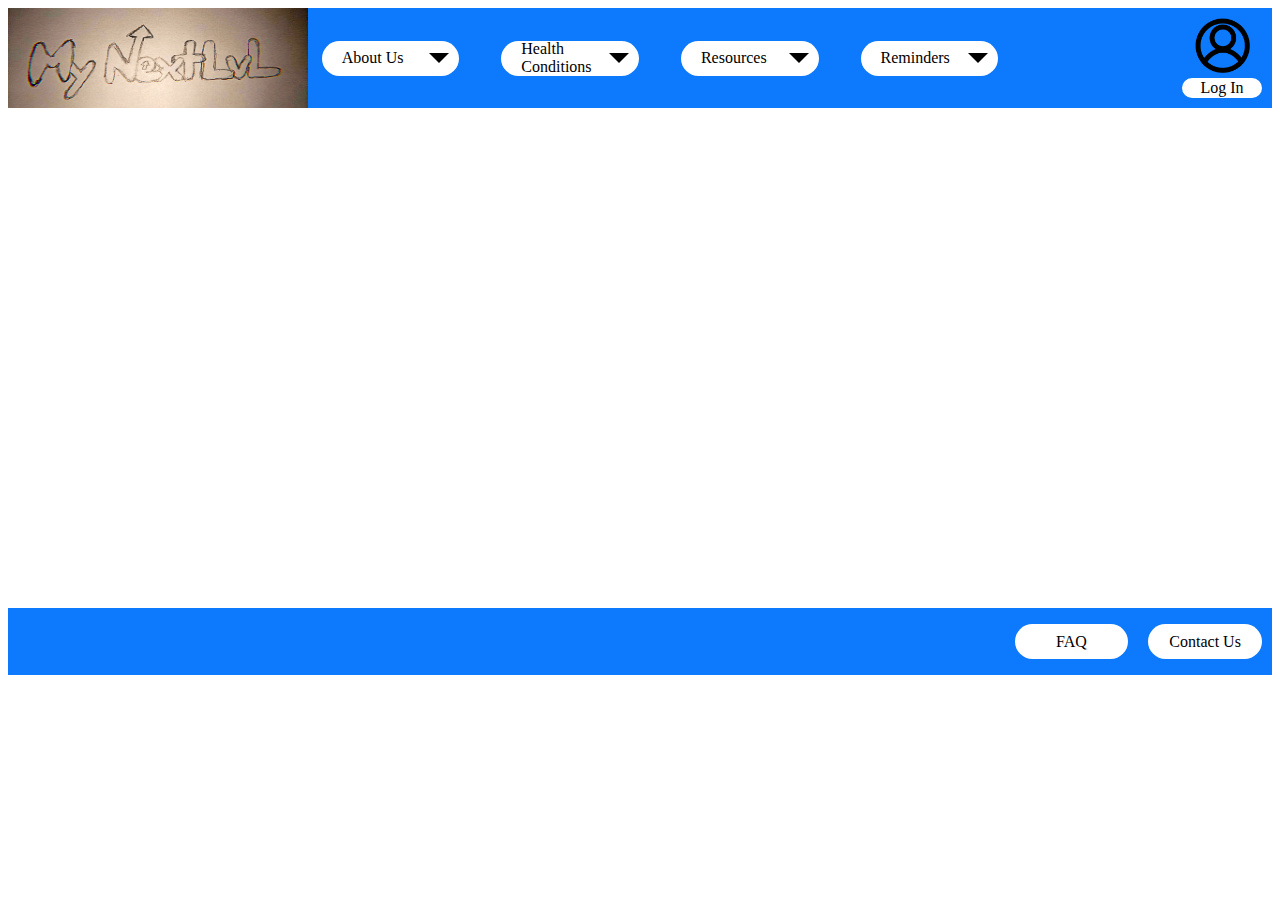
==== index.html @ d36ee2e4 "add header and footer" ====
<!DOCTYPE html>
<html lang="en">
<head>
    <meta charset="UTF-8">
    <meta http-equiv="X-UA-Compatible" content="IE=edge">
    <meta name="viewport" content="width=device-width, initial-scale=1.0">
    <link rel="stylesheet" href="stylesheet.css">
    <title>Home</title>
</head>
<body>
    <header>
        <img id="logo" alt="MyNextLvl Logo" src="images/logo.jpg">
        <nav>
            <ul>
                <li class="navButton">About Us <div class="navTriangle"></div></li>
                <li class="navButton">Health Conditions <div class="navTriangle"></div></li>
                <li class="navButton">Resources <div class="navTriangle"></div></li>
                <li class="navButton">Reminders <div class="navTriangle"></div></li>
            </ul>
        </nav>
        <div id="login">
            <img id="loginImg" alt="Login Outline" src="images/login.png">
            <div id="loginBtn"><p>Log In</p></div>
        </div>
    </header>
    <main></main>
    <footer>
        <ul>
            <li id="footerLink" class="navButton">FAQ</li>
            <li id="footerLink" class="navButton">Contact Us</li>
        </ul>
    </footer>
</body>
</html>
---- stylesheet.css ----
html {
    --background-color: rgb(13, 121, 253);
}

header {
    background-color: var(--background-color);
    height: 100px;
    width: 100%;
    display: flex;
    justify-content: center;
    position: relative;
}

#logo {
    position: absolute;
    left: 0;
    height: 100%;
    width: 300px;
}

nav {
    align-self: center;
    width: 60%;
}

nav ul {
    display: flex;
    justify-content: space-around;
}

.navButton {
    width: 15%;
    height: 35px;
    background-color: white;
    margin-left: 10px;
    margin-right: 10px;
    list-style: none;
    display: flex;
    justify-content: space-between;
    align-items: center;
    border-radius: 20px;
    padding-left: 20px;
    padding-right: 10px;
}

.navTriangle {
    width: 0;
    height: 0;
    border-left: 10px solid transparent;
    border-right: 10px solid transparent;
    border-top: 10px solid black;
}

#login {
    position: absolute;
    width: 100px;
    height: 100%;
    right: 0;
    display: flex;
    flex-direction: column;
    align-items: center;
    justify-content: center;
}

#loginImg {
    width: 55%;
    height: 55%;
    margin: 0px;
    margin-bottom: 5px;
}

#loginBtn {
    width: 80%;
    height: 20%;
    display: flex;
    justify-content: center;
    align-items: center;
    background-color: white;
    border-radius: 10px;
}


main {
    height: 500px;
    width: 100%;
}

footer {
    background-color: var(--background-color);
    height: 5%;
    width: 100%;
    display: flex;
    justify-content: flex-end;
}

footer ul {
    width: 60%;
    display: flex;
    justify-content: flex-end;
}

#footerLink {
    justify-content: center !important;
    align-items: center;
    padding: 0;
}
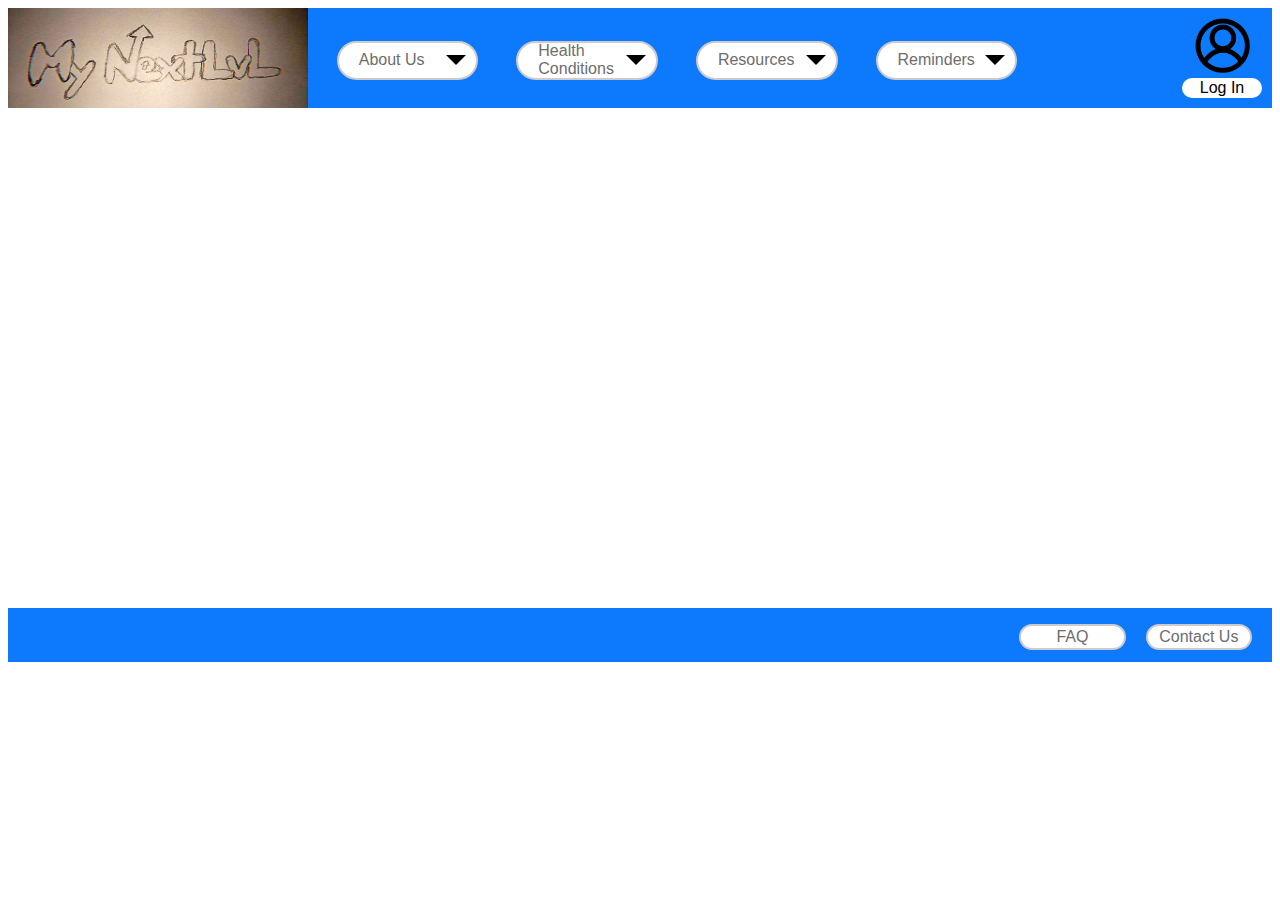
==== commit 6017ac38: "add styling to header and footer, also add javascript to drop down menus" ====
--- a/index.html
+++ b/index.html
@@ -12,10 +12,49 @@
         <img id="logo" alt="MyNextLvl Logo" src="images/logo.jpg">
         <nav>
             <ul>
-                <li class="navButton">About Us <div class="navTriangle"></div></li>
-                <li class="navButton">Health Conditions <div class="navTriangle"></div></li>
-                <li class="navButton">Resources <div class="navTriangle"></div></li>
-                <li class="navButton">Reminders <div class="navTriangle"></div></li>
+                <li class="navButtonContainer">
+                    <div class="navButton">About Us <div class="navTriangle"></div></div>
+                    <div class="navDrop">
+                        <ul>
+                            <li>About My NextLvl</li>
+                            <li>News and Events</li>
+                            <li>How to Contribute</li>
+                        </ul>
+                    </div>
+                </li>
+                <li class="navButtonContainer">
+                    <div class="navButton">Health Conditions <div class="navTriangle"></div></div>
+                    <div class="navDrop">
+                        <ul>
+                            <li>Asthma</li>
+                            <li>Diabetes</li>
+                            <li>Seizures</li>
+                            <li>Hyperthyroidism</li>
+                            <li>Hypothyroidism</li>
+                            <li>Sickle Cell Anemia</li>
+                            <li>Cystic Fibrosis</li>
+                            <li>Gastrointestinal Disorders</li>
+                        </ul>
+                    </div>
+                </li>
+                <li class="navButtonContainer">
+                    <div class="navButton">Resources <div class="navTriangle"></div></div>
+                    <div class="navDrop">
+                        <ul>
+                            <li>Local Resources</li>
+                            <li>Outside Resources</li>
+                        </ul>
+                    </div>
+                </li>
+                <li class="navButtonContainer">
+                    <div class="navButton">Reminders <div class="navTriangle"></div></div>
+                    <div class="navDrop">
+                        <ul>
+                            <li>Doctor Appointment</li>
+                            <li>Medication Refill</li>
+                        </ul>
+                    </div>
+                </li>
             </ul>
         </nav>
         <div id="login">
@@ -23,12 +62,16 @@
             <div id="loginBtn"><p>Log In</p></div>
         </div>
     </header>
+
     <main></main>
+    
     <footer>
         <ul>
-            <li id="footerLink" class="navButton">FAQ</li>
-            <li id="footerLink" class="navButton">Contact Us</li>
+            <li class="navButton footerLink">FAQ</li>
+            <li class="navButton footerLink">Contact Us</li>
         </ul>
     </footer>
+
+    <script src="javascript.js"></script>
 </body>
 </html>--- a/stylesheet.css
+++ b/stylesheet.css
@@ -1,5 +1,8 @@
 html {
     --background-color: rgb(13, 121, 253);
+    --border: 2px solid rgb(204, 202, 202);
+    --text-color: rgb(110, 109, 109);
+    font-family: Arial, Helvetica, sans-serif;
 }
 
 header {
@@ -28,19 +31,78 @@
     justify-content: space-around;
 }
 
-.navButton {
+.navButtonContainer {
     width: 15%;
     height: 35px;
-    background-color: white;
     margin-left: 10px;
     margin-right: 10px;
     list-style: none;
+    align-items: center;
+    position: relative;
+    z-index: 0;
+}
+
+.navButton {
+    padding-left: 20px;
+    padding-right: 10px;
+    border-radius: 20px;
+    height: 100%;
+    width: 100%;
+    background-color: white;
     display: flex;
     justify-content: space-between;
     align-items: center;
+    z-index: 1;
+    position: relative;
+    border: var(--border);
+    color: var(--text-color);
+}
+
+.navDrop {
+    visibility: hidden;
+    position: absolute;
+    padding-right: 30px;
+    padding-top: 10px;
+    left: -1px;
+    top: 60%;
+    height: auto;
+    width: 100%;
+    background-color: white;
+    z-index: 0;
+    border: var(--border);
+    border-top: none;
     border-radius: 20px;
+    border-top-left-radius: 0px;
+    border-top-right-radius: 0px;
+    display: flex;
+    color: var(--text-color);
+}
+
+.navDrop ul {
+    display: flex;
+    width: 100%;
+    flex-direction: column;
+    padding: 0;
     padding-left: 20px;
-    padding-right: 10px;
+    list-style-type: none;
+}
+
+.navDrop ul li {
+    width: 100%;
+    margin-top: 20%;
+    list-style: none;
+    padding-bottom: 15px;
+    border-bottom: var(--border);
+}
+
+.navDrop ul li:first-child {
+    margin-top: 20%;
+}
+
+.navDrop ul li:last-child {
+    margin-bottom: 20%;
+    border-bottom: none;
+    padding-bottom: 0px;
 }
 
 .navTriangle {
@@ -94,13 +156,14 @@
 }
 
 footer ul {
-    width: 60%;
+    width: 20%;
     display: flex;
     justify-content: flex-end;
 }
 
-#footerLink {
+.footerLink {
     justify-content: center !important;
     align-items: center;
     padding: 0;
+    margin-right: 20px;
 }
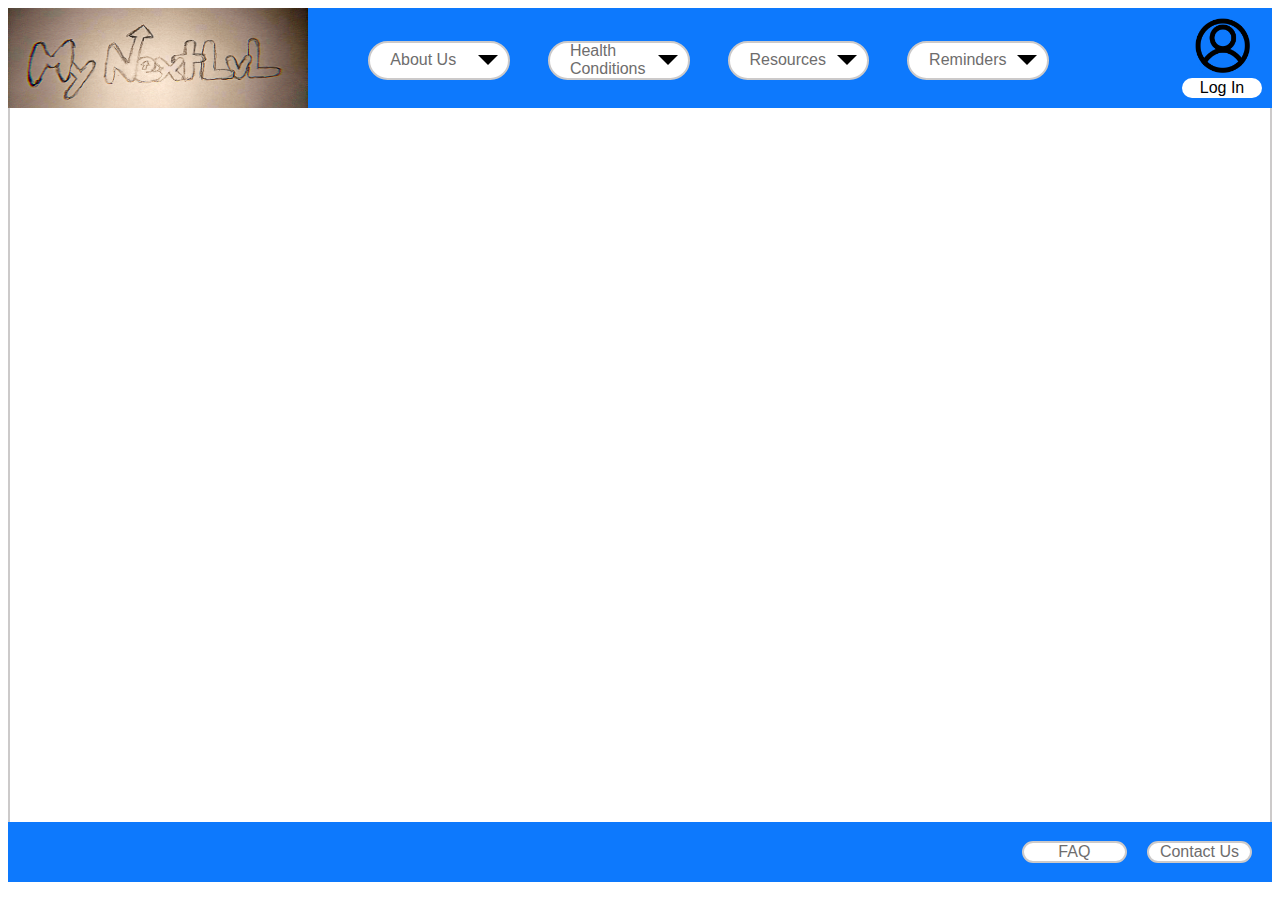
==== commit 713b42cc: "add responsive layout to header and mobile version" ====
--- a/index.html
+++ b/index.html
@@ -10,7 +10,7 @@
 <body>
     <header>
         <img id="logo" alt="MyNextLvl Logo" src="images/logo.jpg">
-        <nav>
+        <nav id="mainNav">
             <ul>
                 <li class="navButtonContainer">
                     <div class="navButton">About Us <div class="navTriangle"></div></div>
@@ -61,14 +61,60 @@
             <img id="loginImg" alt="Login Outline" src="images/login.png">
             <div id="loginBtn"><p>Log In</p></div>
         </div>
+        <div id="hamburgerMenu">
+            <img id="hamburgerImg" alt="Hamburger Menu" src="images/hamburger.png">
+        </div>
+        <div id="mobileMenuContainer">
+            <div class="mobileMenu">
+                <h3 class="mobileMenuHeader">About Us</h6>
+                    <ul>
+                        <li>About My NextLvl</li>
+                        <li>News and Events</li>
+                        <li>How to Contribute</li>
+                    </ul>
+            </div>
+            <div class="mobileMenu">
+                <h3 class="mobileMenuHeader">Health Conditions</h3>
+                <ul>
+                    <li>Asthma</li>
+                    <li>Diabetes</li>
+                    <li>Seizures</li>
+                    <li>Hyperthyroidism</li>
+                    <li>Hypothyroidism</li>
+                    <li>Sickle Cell Anemia</li>
+                    <li>Cystic Fibrosis</li>
+                    <li>Gastrointestinal Disorders</li>
+                </ul>
+            </div>
+            <div class="mobileMenu">
+                <h3 class="mobileMenuHeader">Resources</h3>
+                <ul>
+                    <li>Local Resources</li>
+                    <li>Outside Resources</li>
+                </ul>
+            </div>
+            <div class="mobileMenu">
+                <h3 class="mobileMenuHeader">Reminders</h3>
+                <ul>
+                    <li>Doctor Appointment</li>
+                    <li>Medication Refill</li>
+                </ul>
+            </div>
+            <div class="mobileMenu">
+                <h3 class="mobileMenuHeader">Login</h3>
+                <ul>
+                    <li>Login to Account</li>
+                </ul>
+            </div>
+        </div>
     </header>
 
     <main></main>
-    
+
     <footer>
         <ul>
-            <li class="navButton footerLink">FAQ</li>
-            <li class="navButton footerLink">Contact Us</li>
+            <li class="footerLink">FAQ</li>
+            <li class="footerLink">Contact Us</li>
         </ul>
     </footer>
 
--- a/stylesheet.css
+++ b/stylesheet.css
@@ -5,6 +5,10 @@
     font-family: Arial, Helvetica, sans-serif;
 }
 
+body {
+    position: relative;
+}
+
 header {
     background-color: var(--background-color);
     height: 100px;
@@ -14,6 +18,8 @@
     position: relative;
 }
 
+
+
 #logo {
     position: absolute;
     left: 0;
@@ -23,7 +29,9 @@
 
 nav {
     align-self: center;
+    justify-content: center;
     width: 60%;
+    margin-left: 5%;
 }
 
 nav ul {
@@ -124,6 +132,16 @@
     justify-content: center;
 }
 
+#hamburgerMenu {
+    visibility: hidden;
+    position: absolute;
+    background-color:rgb(38, 57, 170);
+    right: 0px;
+    width: 110px;
+    display: flex;
+    justify-content: center;
+}
+
 #loginImg {
     width: 55%;
     height: 55%;
@@ -143,16 +161,21 @@
 
 
 main {
-    height: 500px;
-    width: 100%;
+    height: 86vh;
+    width: auto;
+    border-left: var(--border);
+    border-right: var(--border);
 }
 
 footer {
+    position: absolute;
+    bottom: 0;
     background-color: var(--background-color);
-    height: 5%;
+    height: 60px;
     width: 100%;
     display: flex;
     justify-content: flex-end;
+    align-items: center;
 }
 
 footer ul {
@@ -162,8 +185,68 @@
 }
 
 .footerLink {
-    justify-content: center !important;
-    align-items: center;
+    list-style: none;
+    width: 40%;
+    background-color: white;
+    margin-right: 20px;
+    text-align: center;
+    border-radius: 20px;
+    border: var(--border);
+    color: var(--text-color);
+}
+
+#mobileMenuContainer {
+    visibility: hidden;
+    position: absolute;
+    display: flex;
+    flex-direction: column;
+    top: 100px;
+    height: 80vh;
+    width: 100%;
+    background-color: rgb(38, 57, 170);
+}
+
+.mobileMenu {
+    border-bottom: var(--border);
+    color: white;
+    text-align: center;
+    height: auto;
+    position: relative;
+}
+
+.mobileMenu ul {
+    position: absolute;
+    list-style-type: none;
     padding: 0;
-    margin-right: 20px;
-}
+    visibility: hidden;
+}
+
+.mobileMenu ul li {
+    list-style: none;
+    margin-top: 15px;
+}
+
+
+/* SMALL SCREENS */
+@media only screen and (max-width: 1000px) {
+    #mainNav {
+        visibility: hidden;
+    }
+    #login {
+        visibility: hidden;
+    }
+    #hamburgerMenu {
+        visibility: visible;
+    }
+
+    footer {
+        justify-content: center;
+    }
+    footer ul {
+        width: 100%;
+    }
+
+    .footerLink {
+        width: 100%;
+    }
+}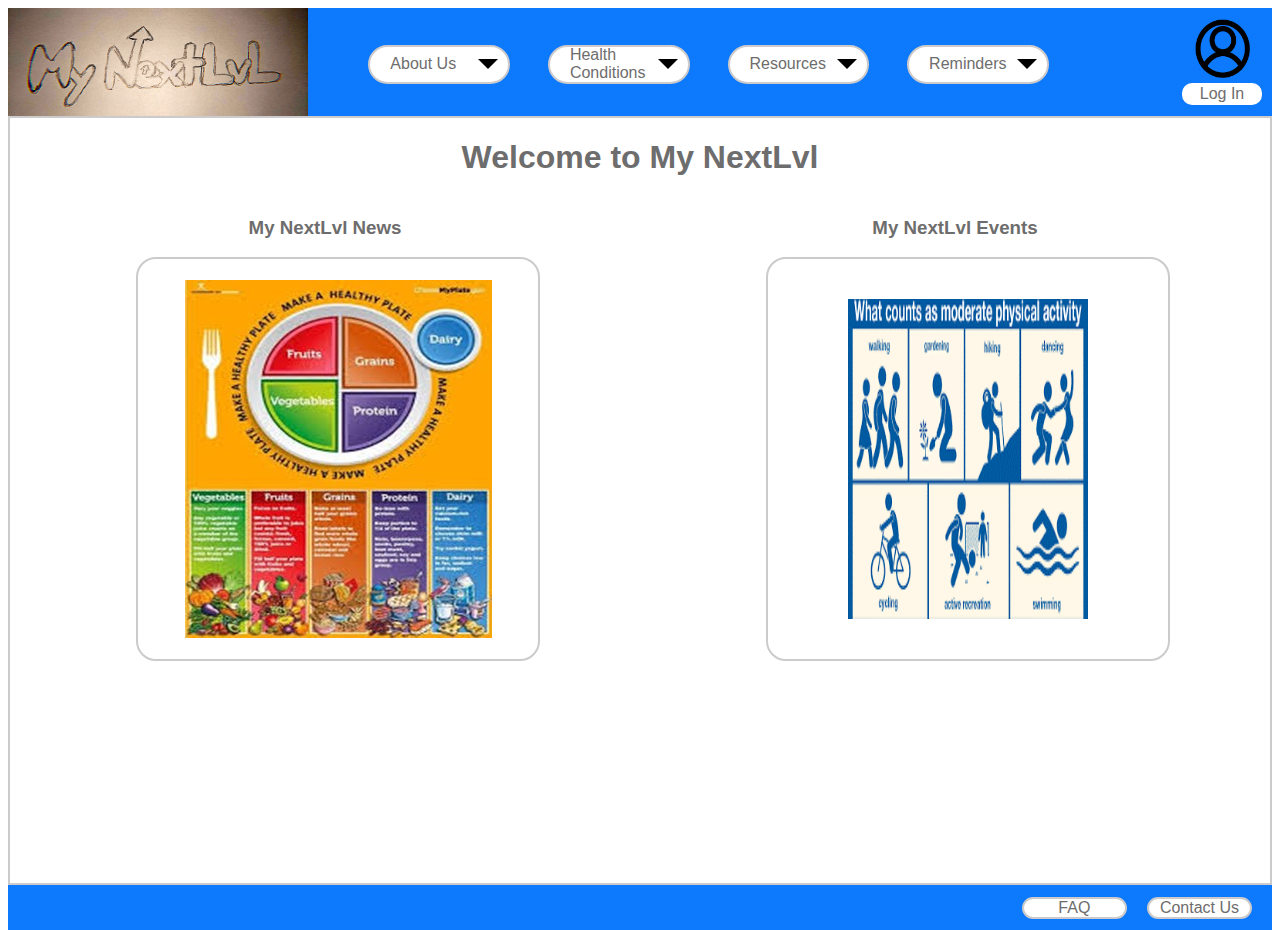
==== commit d06068c9: "add login page" ====
--- a/index.html
+++ b/index.html
@@ -5,20 +5,21 @@
     <meta http-equiv="X-UA-Compatible" content="IE=edge">
     <meta name="viewport" content="width=device-width, initial-scale=1.0">
     <link rel="stylesheet" href="stylesheet.css">
+    <link rel="stylesheet" href="home-style.css">
     <title>Home</title>
 </head>
 <body>
     <header>
-        <img id="logo" alt="MyNextLvl Logo" src="images/logo.jpg">
+        <a href="index.html"><img id="logo" alt="MyNextLvl Logo" src="images/logo.jpg"></a>
         <nav id="mainNav">
             <ul>
                 <li class="navButtonContainer">
                     <div class="navButton">About Us <div class="navTriangle"></div></div>
                     <div class="navDrop">
                         <ul>
-                            <li>About My NextLvl</li>
-                            <li>News and Events</li>
-                            <li>How to Contribute</li>
+                            <li><a href="./about/about.html">About My NextLvl</a></li>
+                            <li><a href="./about/news.html">News and Events</a></li>
+                            <li><a href="./about/contribute.html">How to Contribute</a></li>
                         </ul>
                     </div>
                 </li>
@@ -26,14 +27,14 @@
                     <div class="navButton">Health Conditions <div class="navTriangle"></div></div>
                     <div class="navDrop">
                         <ul>
-                            <li>Asthma</li>
-                            <li>Diabetes</li>
-                            <li>Seizures</li>
-                            <li>Hyperthyroidism</li>
-                            <li>Hypothyroidism</li>
-                            <li>Sickle Cell Anemia</li>
-                            <li>Cystic Fibrosis</li>
-                            <li>Gastrointestinal Disorders</li>
+                            <li><a href="./conditions/ashtma.html">Asthma</a></li>
+                            <li><a href="./conditions/diabetes.html">Diabetes</a></li>
+                            <li><a href="./conditions/seizures.html">Seizures</a></li>
+                            <li><a href="./conditions/hyperthyroidism.html">Hyperthyroidism</a></li>
+                            <li><a href="./conditions/hypothyroidism.html">Hypothyroidism</a></li>
+                            <li><a href="./conditions/sicklecell.html">Sickle Cell Anemia</a></li>
+                            <li><a href="./conditions/cysticfibrosis.html">Cystic Fibrosis</a></li>
+                            <li><a href="./conditions/gastro.html">Gastrointestinal Disorders</a></li>
                         </ul>
                     </div>
                 </li>
@@ -41,8 +42,8 @@
                     <div class="navButton">Resources <div class="navTriangle"></div></div>
                     <div class="navDrop">
                         <ul>
-                            <li>Local Resources</li>
-                            <li>Outside Resources</li>
+                            <li><a href="./resources/local.html">Local Resources</a></li>
+                            <li><a href="./resources/outside.html">Outside Resources</a></li>
                         </ul>
                     </div>
                 </li>
@@ -50,8 +51,8 @@
                     <div class="navButton">Reminders <div class="navTriangle"></div></div>
                     <div class="navDrop">
                         <ul>
-                            <li>Doctor Appointment</li>
-                            <li>Medication Refill</li>
+                            <li><a href="./reminders/appointment.html">Doctor Appointment</a></li>
+                            <li><a href="./reminders/refill.html">Medication Refill</a></li>
                         </ul>
                     </div>
                 </li>
@@ -59,7 +60,7 @@
         </nav>
         <div id="login">
             <img id="loginImg" alt="Login Outline" src="images/login.png">
-            <div id="loginBtn"><p>Log In</p></div>
+            <div id="loginBtn"><a href="login.html">Log In</a></div>
         </div>
         <div id="hamburgerMenu">
             <img id="hamburgerImg" alt="Hamburger Menu" src="images/hamburger.png">
@@ -68,48 +69,64 @@
             <div class="mobileMenu">
                 <h3 class="mobileMenuHeader">About Us</h6>
                     <ul>
-                        <li>About My NextLvl</li>
-                        <li>News and Events</li>
-                        <li>How to Contribute</li>
+                        <li><a href="./about/about.html">About My NextLvl</a></li>
+                        <li><a href="./about/news.html">News and Events</a></li>
+                        <li><a href="./about/contribute.html">How to Contribute</a></li>
                     </ul>
             </div>
             <div class="mobileMenu">
                 <h3 class="mobileMenuHeader">Health Conditions</h3>
                 <ul>
-                    <li>Asthma</li>
-                    <li>Diabetes</li>
-                    <li>Seizures</li>
-                    <li>Hyperthyroidism</li>
-                    <li>Hypothyroidism</li>
-                    <li>Sickle Cell Anemia</li>
-                    <li>Cystic Fibrosis</li>
-                    <li>Gastrointestinal Disorders</li>
+                    <li><a href="./conditions/ashtma.html">Asthma</a></li>
+                    <li><a href="./conditions/diabetes.html">Diabetes</a></li>
+                    <li><a href="./conditions/seizures.html">Seizures</a></li>
+                    <li><a href="./conditions/hyperthyroidism.html">Hyperthyroidism</a></li>
+                    <li><a href="./conditions/hypothyroidism.html">Hypothyroidism</a></li>
+                    <li><a href="./conditions/sicklecell.html">Sickle Cell Anemia</a></li>
+                    <li><a href="./conditions/cysticfibrosis.html">Cystic Fibrosis</a></li>
+                    <li><a href="./conditions/gastro.html">Gastrointestinal Disorders</a></li>
                 </ul>
             </div>
             <div class="mobileMenu">
                 <h3 class="mobileMenuHeader">Resources</h3>
                 <ul>
-                    <li>Local Resources</li>
-                    <li>Outside Resources</li>
+                    <li><a href="./resources/local.html">Local Resources</a></li>
+                    <li><a href="./resources/outside.html">Outside Resources</a></li>
                 </ul>
             </div>
             <div class="mobileMenu">
                 <h3 class="mobileMenuHeader">Reminders</h3>
                 <ul>
-                    <li>Doctor Appointment</li>
-                    <li>Medication Refill</li>
+                    <li><a href="./reminders/appointment.html">Doctor Appointment</a></li>
+                    <li><a href="./reminders/refill.html">Medication Refill</a></li>
                 </ul>
             </div>
             <div class="mobileMenu">
                 <h3 class="mobileMenuHeader">Login</h3>
                 <ul>
-                    <li>Login to Account</li>
+                    <li><a href="login.html">Login to Account</a></li>
                 </ul>
             </div>
         </div>
     </header>
 
-    <main></main>
+    <main>
+        <h1>Welcome to My NextLvl</h1>
+        <section id="mainSection">
+            <section id="colLeft">
+                <h3>My NextLvl News</h3>
+                <div id="leftContainer">
+                    <img src="images/pic1.jpg" alt="NextLvl News">
+                </div>
+            </section>
+            <section id="colRight">
+                <h3>My NextLvl Events</h3>
+                <div id="rightContainer">
+                    <img src="images/pic2.png" alt="NextLvl Events">
+                </div>
+            </section>
+        </section>
+    </main>
 
     <footer>
         <ul>
--- a/stylesheet.css
+++ b/stylesheet.css
@@ -3,15 +3,18 @@
     --border: 2px solid rgb(204, 202, 202);
     --text-color: rgb(110, 109, 109);
     font-family: Arial, Helvetica, sans-serif;
+    height: 100%;
 }
 
 body {
     position: relative;
+    height: 100%;
 }
 
 header {
     background-color: var(--background-color);
-    height: 100px;
+    height: 12%;
+    min-height: 100px;
     width: 100%;
     display: flex;
     justify-content: center;
@@ -101,6 +104,11 @@
     list-style: none;
     padding-bottom: 15px;
     border-bottom: var(--border);
+}
+
+.navDrop ul li a {
+    text-decoration: none;
+    color: var(--text-color);
 }
 
 .navDrop ul li:first-child {
@@ -132,15 +140,7 @@
     justify-content: center;
 }
 
-#hamburgerMenu {
-    visibility: hidden;
-    position: absolute;
-    background-color:rgb(38, 57, 170);
-    right: 0px;
-    width: 110px;
-    display: flex;
-    justify-content: center;
-}
+
 
 #loginImg {
     width: 55%;
@@ -159,19 +159,21 @@
     border-radius: 10px;
 }
 
+#loginBtn a {
+    text-decoration: none;
+    color: var(--text-color);
+}
+
 
 main {
-    height: 86vh;
+    height: 85%;
     width: auto;
-    border-left: var(--border);
-    border-right: var(--border);
+    border: var(--border);
 }
 
 footer {
-    position: absolute;
-    bottom: 0;
     background-color: var(--background-color);
-    height: 60px;
+    height: 5%;
     width: 100%;
     display: flex;
     justify-content: flex-end;
@@ -195,12 +197,25 @@
     color: var(--text-color);
 }
 
+/*MOBILE CSS*/
+
+#hamburgerMenu {
+    visibility: hidden;
+    position: absolute;
+    background-color:rgb(38, 57, 170);
+    right: 0px;
+    height: 100%;
+    width: 110px;
+    display: flex;
+    justify-content: center;
+}
+
 #mobileMenuContainer {
     visibility: hidden;
     position: absolute;
     display: flex;
     flex-direction: column;
-    top: 100px;
+    top: 100%;
     height: 80vh;
     width: 100%;
     background-color: rgb(38, 57, 170);
@@ -226,6 +241,11 @@
     margin-top: 15px;
 }
 
+.mobileMenu ul li a {
+    text-decoration: none;
+    color: white;
+}
+
 
 /* SMALL SCREENS */
 @media only screen and (max-width: 1000px) {
--- a/home-style.css
+++ b/home-style.css
@@ -0,0 +1,46 @@
+main {
+    text-align: center;
+    color: var(--text-color)
+}
+
+#mainSection {
+    display: flex;
+    justify-content: space-around;
+}
+
+#colLeft, #colRight {
+    width: 30%;
+}
+
+#leftContainer, #rightContainer {
+    border: var(--border);
+    border-radius: 20px;
+    height: 400px;
+    display: flex;
+    justify-content: center;
+    align-items: center;
+    min-width: 400px;
+}
+
+#rightContainer img {
+    width: 60%;
+    height: 80%;
+    max-width: 400px;
+}
+
+@media only screen and (max-width: 1000px) {
+    #mainSection {
+        flex-direction: column;
+        align-items: center;
+    }
+
+    #colLeft, #colRight {
+        width: 100%;
+        text-align: center;
+        margin-bottom: 20px;
+    }
+
+    main {
+        height: auto;
+    }
+}